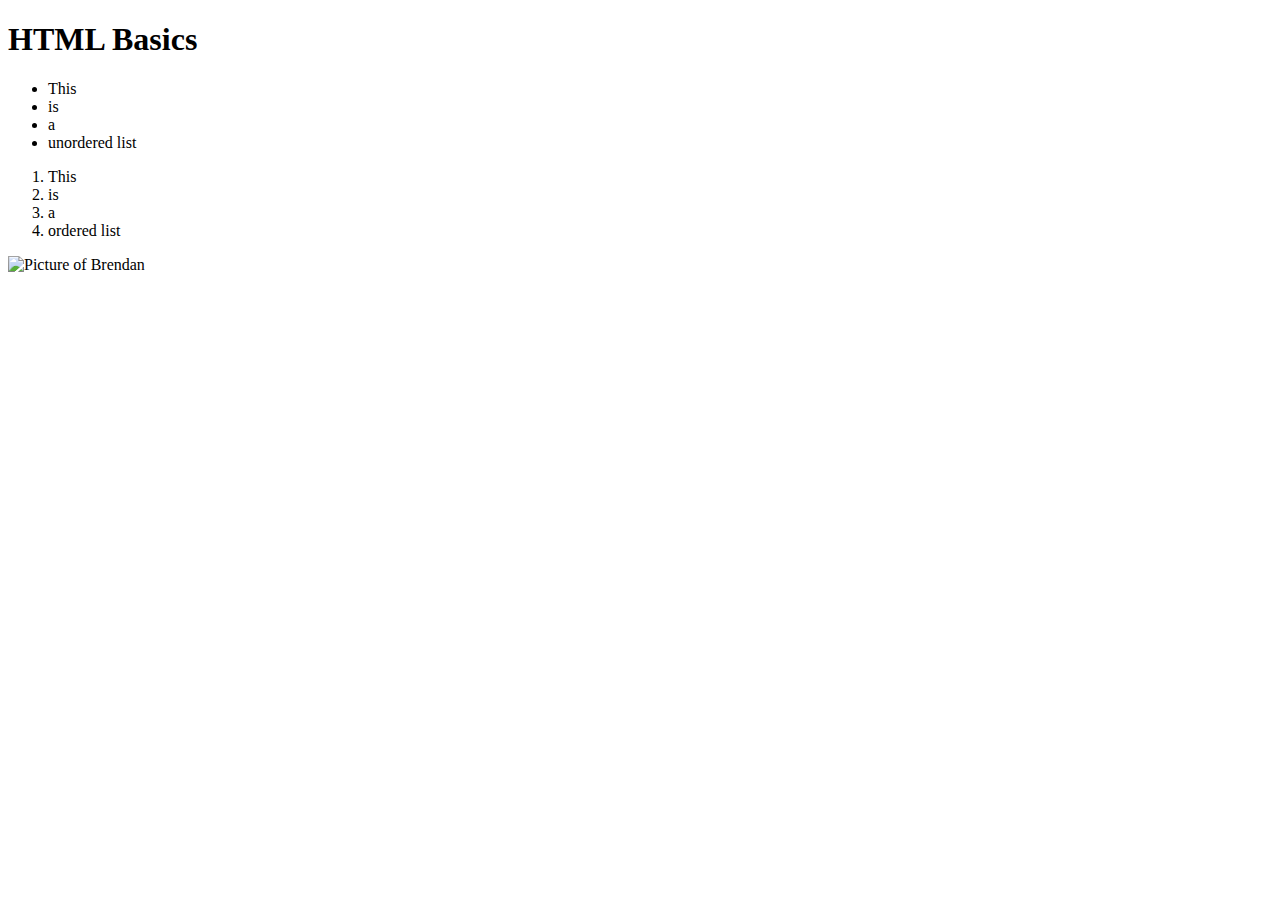
==== index.html @ 9ce2e6bf "Added lists and Picture" ====
<!DOCTYPE html>
<html lang="en">
<head>
    <meta charset="UTF-8">
    <meta http-equiv="X-UA-Compatible" content="IE=edge">
    <meta name="viewport" content="width=device-width, initial-scale=1.0">
    <title>HTML Basics</title>
</head>
<body>
    <h1>HTML Basics</h1>
    <div>
        <ul>
            <li>This</li>
            <li>is</li>
            <li>a</li>
            <li>unordered list</li>
        </ul>
        <ol>
            <li>This</li>
            <li>is</li>
            <li>a</li>
            <li>ordered list</li>
        </ol>
    </div>
    <img src="" alt="Picture of Brendan">
</body>
</html>
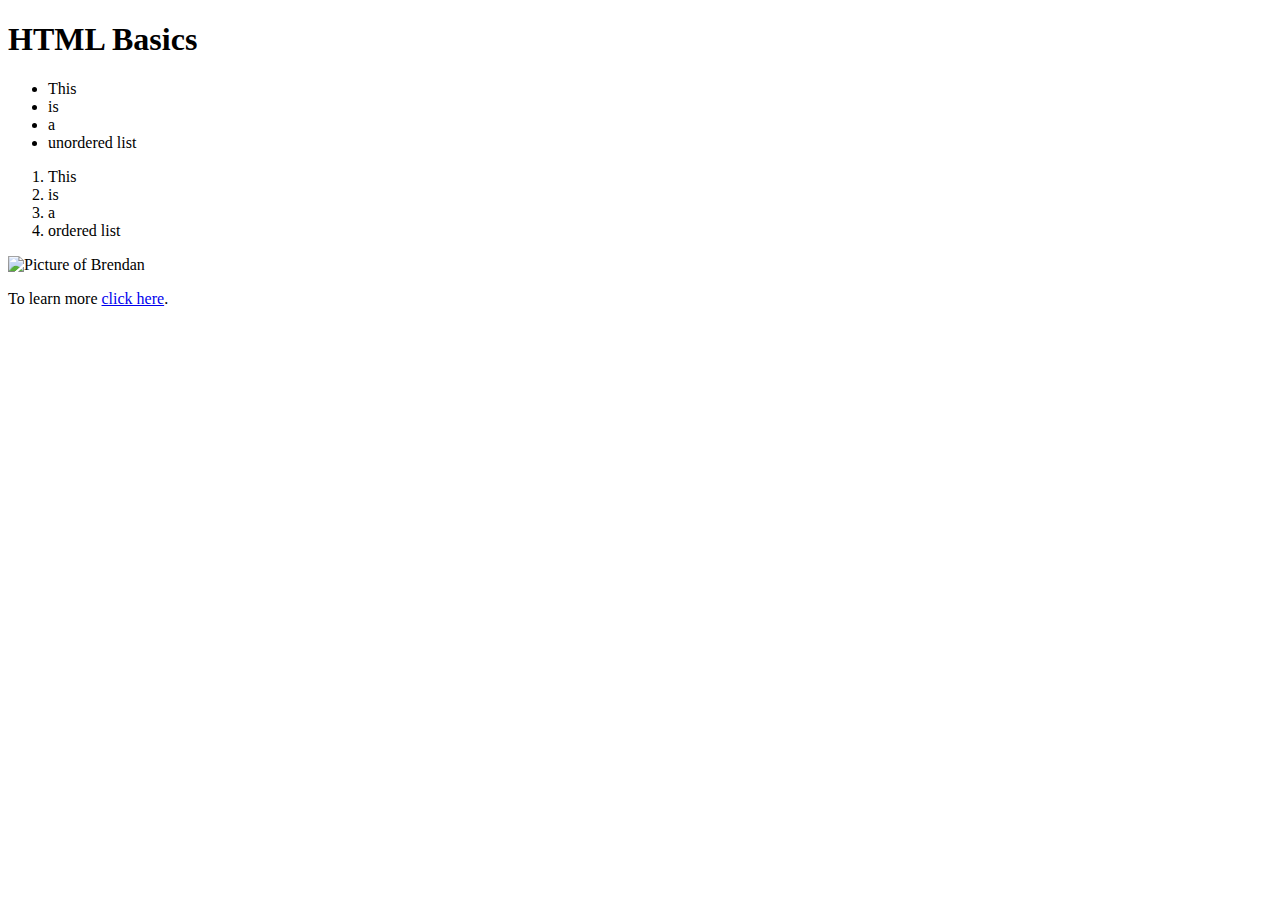
==== commit 79b0a21d: "added an about html file" ====
--- a/index.html
+++ b/index.html
@@ -23,5 +23,6 @@
         </ol>
     </div>
     <img src="" alt="Picture of Brendan">
+    <p>To learn more <a href="about.html">click here</a>.</p>
 </body>
 </html>
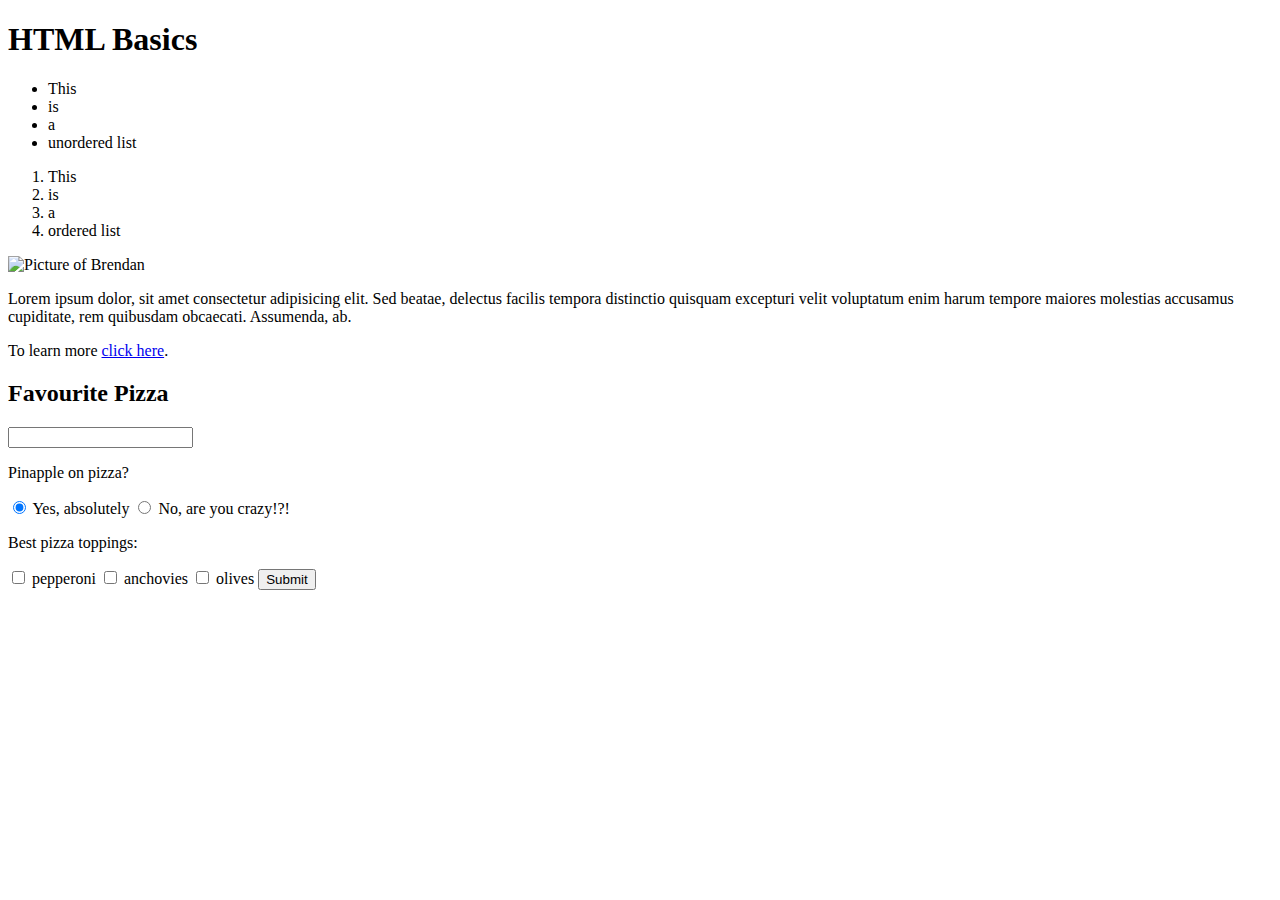
==== commit fa2363a7: "form added" ====
--- a/index.html
+++ b/index.html
@@ -23,6 +23,28 @@
         </ol>
     </div>
     <img src="" alt="Picture of Brendan">
+    <p>Lorem ipsum dolor, sit amet consectetur adipisicing elit. Sed beatae, delectus facilis tempora distinctio quisquam excepturi velit voluptatum enim harum tempore maiores molestias accusamus cupiditate, rem quibusdam obcaecati. Assumenda, ab.</p>
     <p>To learn more <a href="about.html">click here</a>.</p>
+
+    <h2>Favourite Pizza</h2>
+    <form action="">
+        <input type="text" name="name" required>
+        <br>
+        <p>Pinapple on pizza?</p>
+        <input type="radio" name="pineapple?" id="pineapple-yes" checked>
+        <label for="pineapple-yes">Yes, absolutely</label>
+        <input type="radio" name="pineapple?">
+        <label for="pineapple-no">No, are you crazy!?!</label>
+        <br>
+        <p>Best pizza toppings:</p>
+        <input type="checkbox" name="toppings" id="pepperoni">
+        <label for="pepperopi">pepperoni</label>
+        <input type="checkbox" name="toppings" id="anchovies">
+        <label for="anchovies">anchovies</label>
+        <input type="checkbox" name="toppings" id="olives">
+        <label for="olives">olives</label>
+        <input type="submit" value="Submit">
+
+    </form>
 </body>
 </html>
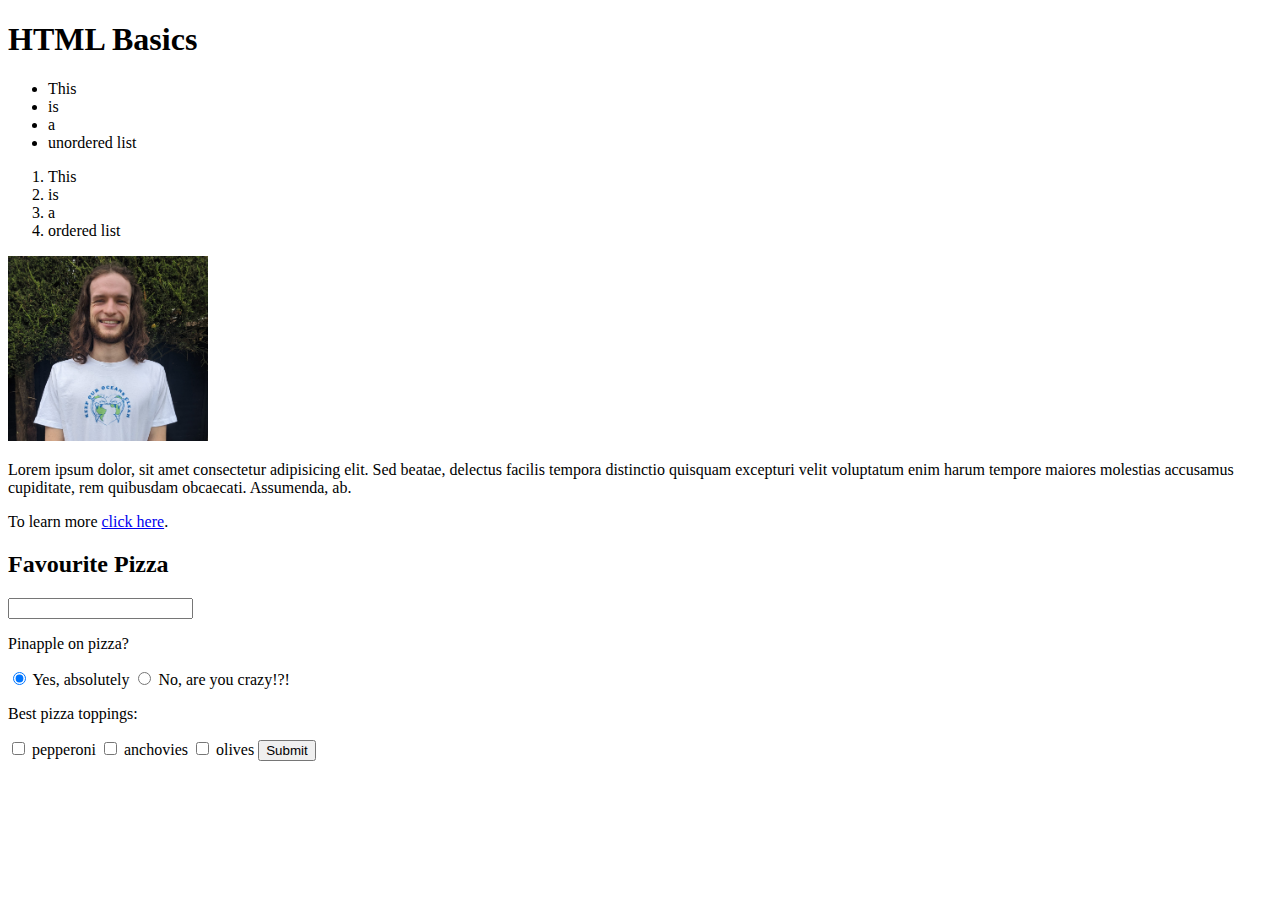
==== commit 49317fa5: "better readability" ====
--- a/index.html
+++ b/index.html
@@ -6,8 +6,11 @@
     <meta name="viewport" content="width=device-width, initial-scale=1.0">
     <title>HTML Basics</title>
 </head>
+
+
 <body>
     <h1>HTML Basics</h1>
+
     <div>
         <ul>
             <li>This</li>
@@ -22,20 +25,27 @@
             <li>ordered list</li>
         </ol>
     </div>
-    <img src="" alt="Picture of Brendan">
+
+    <img src="./images/profilepic.jpg" alt="Picture of Brendan" width="200">
+
     <p>Lorem ipsum dolor, sit amet consectetur adipisicing elit. Sed beatae, delectus facilis tempora distinctio quisquam excepturi velit voluptatum enim harum tempore maiores molestias accusamus cupiditate, rem quibusdam obcaecati. Assumenda, ab.</p>
+
     <p>To learn more <a href="about.html">click here</a>.</p>
 
     <h2>Favourite Pizza</h2>
+
     <form action="">
+
         <input type="text" name="name" required>
         <br>
+
         <p>Pinapple on pizza?</p>
         <input type="radio" name="pineapple?" id="pineapple-yes" checked>
         <label for="pineapple-yes">Yes, absolutely</label>
         <input type="radio" name="pineapple?">
         <label for="pineapple-no">No, are you crazy!?!</label>
         <br>
+
         <p>Best pizza toppings:</p>
         <input type="checkbox" name="toppings" id="pepperoni">
         <label for="pepperopi">pepperoni</label>
@@ -43,6 +53,7 @@
         <label for="anchovies">anchovies</label>
         <input type="checkbox" name="toppings" id="olives">
         <label for="olives">olives</label>
+        
         <input type="submit" value="Submit">
 
     </form>
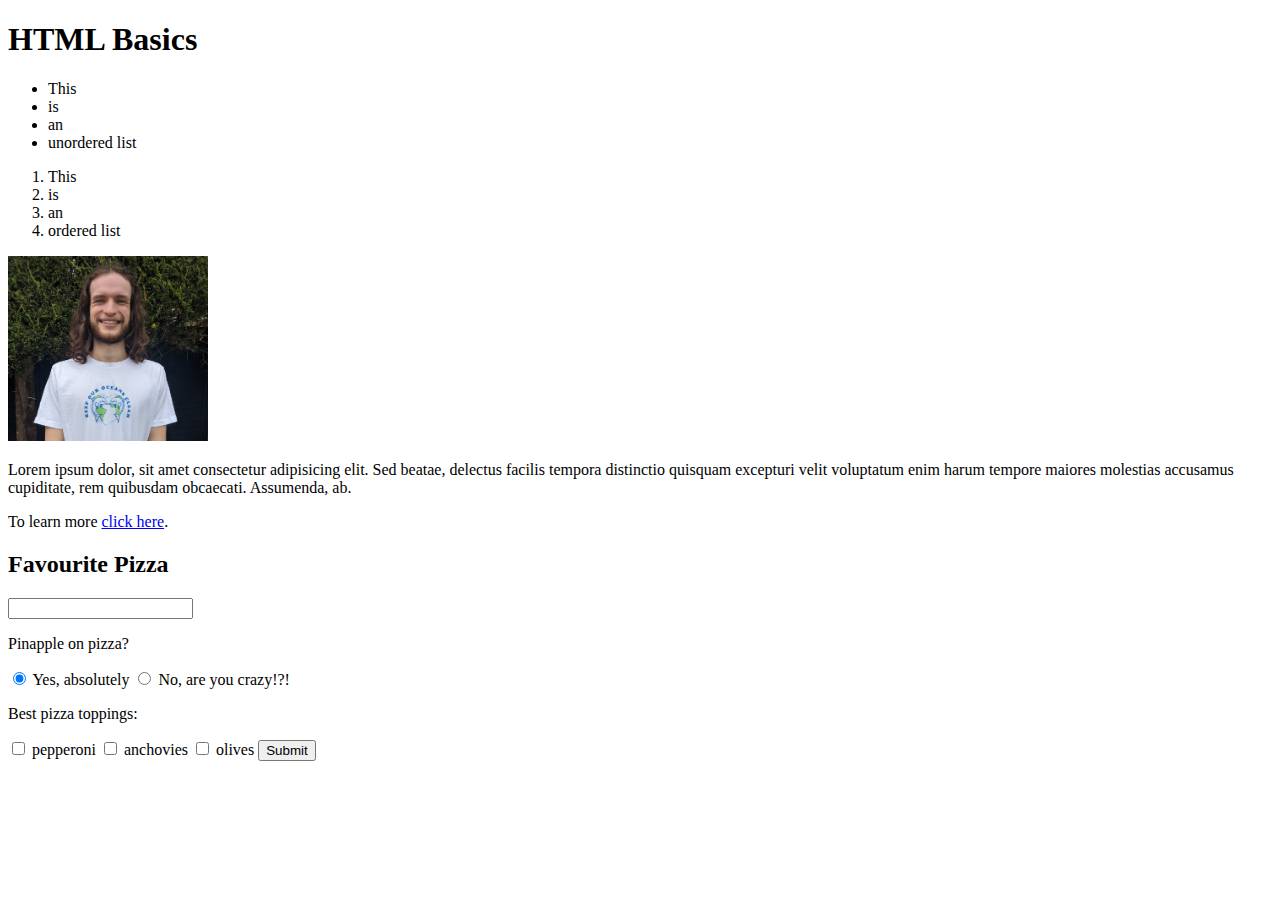
==== commit 9f60d1ba: "updated about" ====
--- a/index.html
+++ b/index.html
@@ -15,13 +15,13 @@
         <ul>
             <li>This</li>
             <li>is</li>
-            <li>a</li>
+            <li>an</li>
             <li>unordered list</li>
         </ul>
         <ol>
             <li>This</li>
             <li>is</li>
-            <li>a</li>
+            <li>an</li>
             <li>ordered list</li>
         </ol>
     </div>
@@ -53,7 +53,7 @@
         <label for="anchovies">anchovies</label>
         <input type="checkbox" name="toppings" id="olives">
         <label for="olives">olives</label>
-        
+
         <input type="submit" value="Submit">
 
     </form>
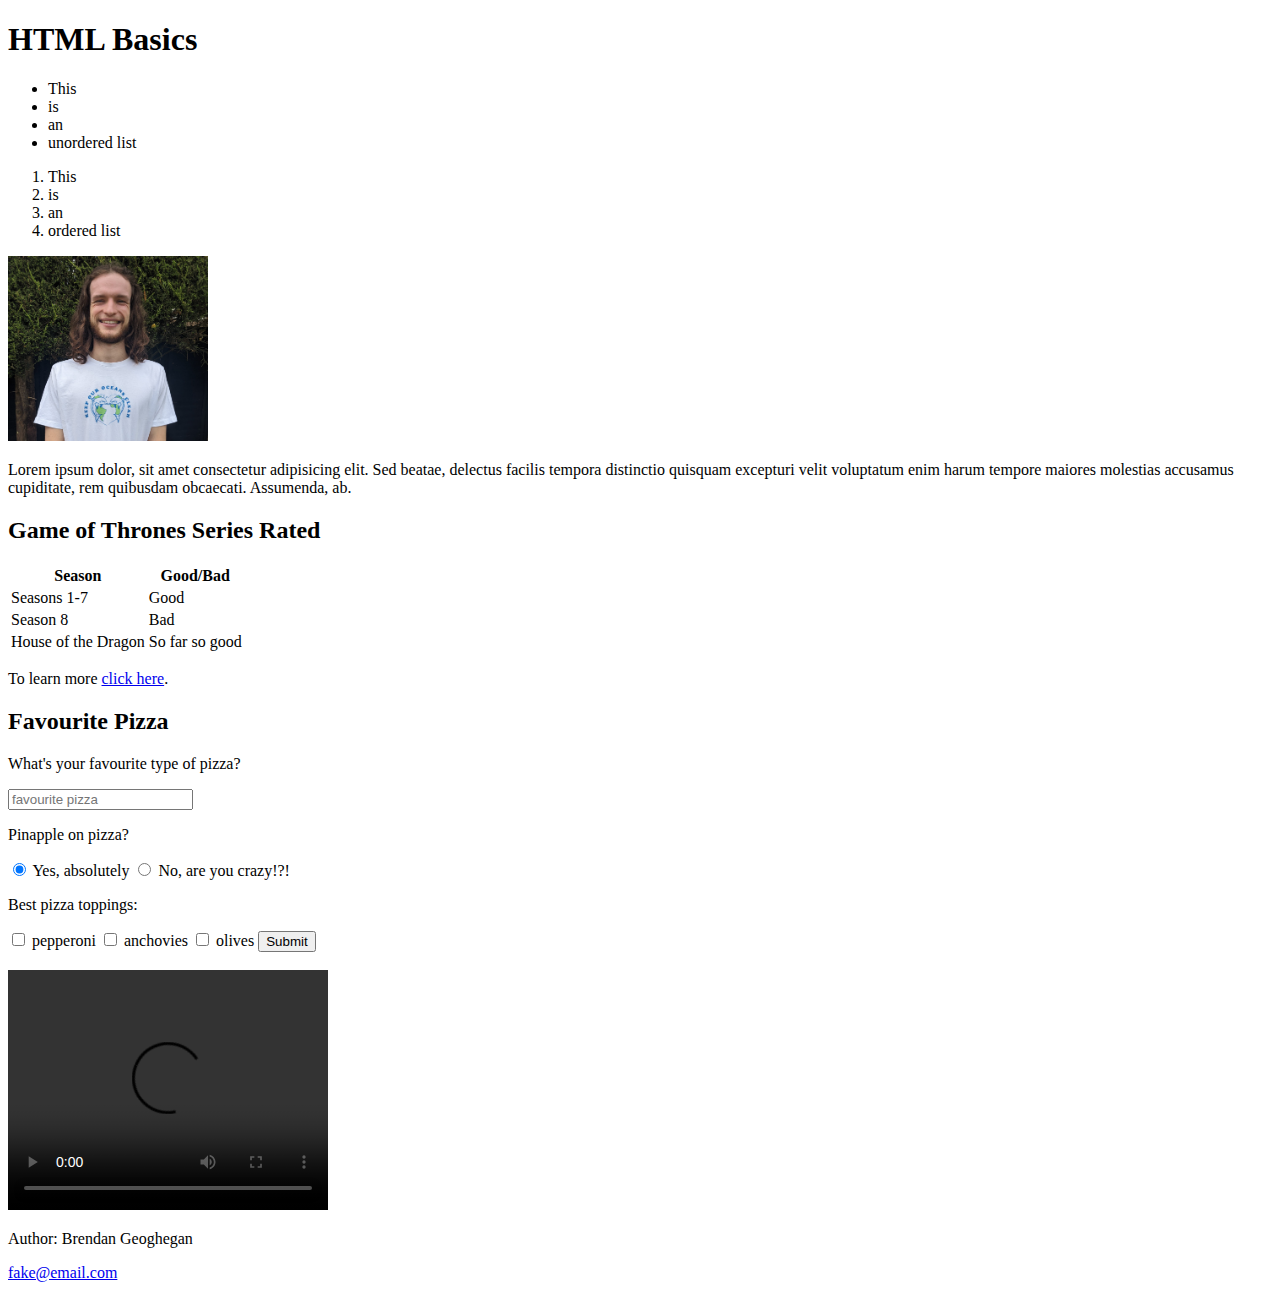
==== commit 9510e6db: "table added" ====
--- a/index.html
+++ b/index.html
@@ -30,13 +30,34 @@
 
     <p>Lorem ipsum dolor, sit amet consectetur adipisicing elit. Sed beatae, delectus facilis tempora distinctio quisquam excepturi velit voluptatum enim harum tempore maiores molestias accusamus cupiditate, rem quibusdam obcaecati. Assumenda, ab.</p>
 
+    <h2>Game of Thrones Series Rated</h2>
+    <table>
+        <tr>
+            <th>Season</th>
+            <th>Good/Bad</th>
+        </tr>
+        <tr>
+            <td>Seasons 1-7</td>
+            <td>Good</td>
+        </tr>
+        <tr>
+            <td>Season 8</td>
+            <td>Bad</td>
+        </tr>
+        <tr>
+            <td>House of the Dragon</td>
+            <td>So far so good</td>
+        </tr>
+    </table>
+
     <p>To learn more <a href="about.html">click here</a>.</p>
 
     <h2>Favourite Pizza</h2>
 
     <form action="">
 
-        <input type="text" name="name" required>
+        <p>What's your favourite type of pizza?</p>
+        <input type="text" name="favourite pizza" placeholder="favourite pizza" required>
         <br>
 
         <p>Pinapple on pizza?</p>
@@ -57,5 +78,18 @@
         <input type="submit" value="Submit">
 
     </form>
+
+    <br>
+
+    <video width="320" height="240" controls>
+        <source src="movie.mp4" type="video/mp4">
+        <source src="movie.ogg" type="video/ogg">
+        Your browser does not support the video tag.
+    </video>
+
+    <footer>
+        <p>Author: Brendan Geoghegan</p>
+        <a href="fake@email.com">fake@email.com</a>
+    </footer>
 </body>
 </html>
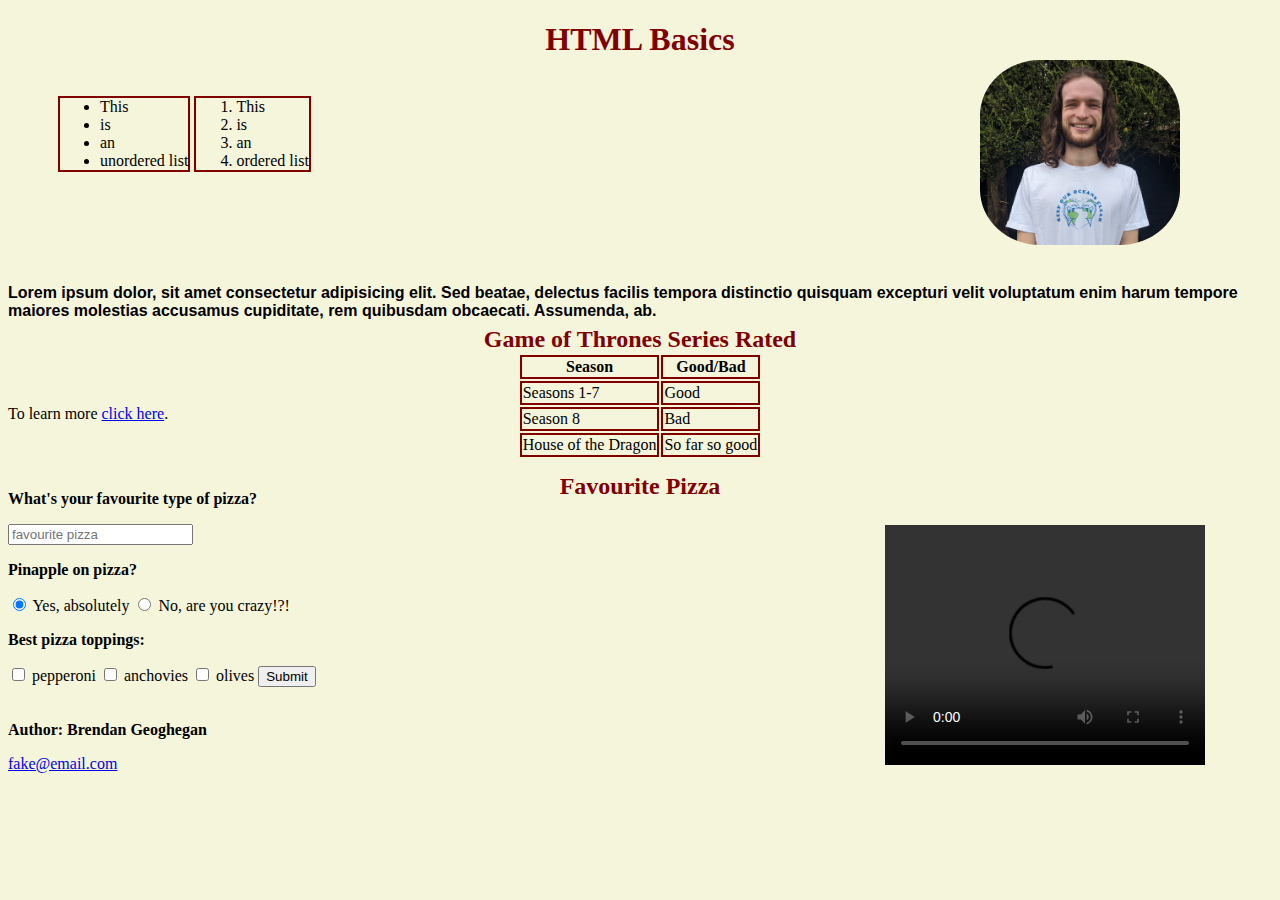
==== commit b5ad3cbe: "added stylesheet" ====
--- a/index.html
+++ b/index.html
@@ -5,13 +5,14 @@
     <meta http-equiv="X-UA-Compatible" content="IE=edge">
     <meta name="viewport" content="width=device-width, initial-scale=1.0">
     <title>HTML Basics</title>
+    <link rel="stylesheet" href="style.css">
 </head>
 
 
 <body>
     <h1>HTML Basics</h1>
 
-    <div>
+    <div class="lists">
         <ul>
             <li>This</li>
             <li>is</li>
@@ -28,10 +29,10 @@
 
     <img src="./images/profilepic.jpg" alt="Picture of Brendan" width="200">
 
-    <p>Lorem ipsum dolor, sit amet consectetur adipisicing elit. Sed beatae, delectus facilis tempora distinctio quisquam excepturi velit voluptatum enim harum tempore maiores molestias accusamus cupiditate, rem quibusdam obcaecati. Assumenda, ab.</p>
+    <p class="lorem-text">Lorem ipsum dolor, sit amet consectetur adipisicing elit. Sed beatae, delectus facilis tempora distinctio quisquam excepturi velit voluptatum enim harum tempore maiores molestias accusamus cupiditate, rem quibusdam obcaecati. Assumenda, ab.</p>
 
-    <h2>Game of Thrones Series Rated</h2>
-    <table>
+    <h2 class="got-table">Game of Thrones Series Rated</h2>
+    <table class="got-table">
         <tr>
             <th>Season</th>
             <th>Good/Bad</th>
@@ -52,7 +53,7 @@
 
     <p>To learn more <a href="about.html">click here</a>.</p>
 
-    <h2>Favourite Pizza</h2>
+    <h2 class="fav-pizza">Favourite Pizza</h2>
 
     <form action="">
 
@@ -88,7 +89,7 @@
     </video>
 
     <footer>
-        <p>Author: Brendan Geoghegan</p>
+        <p class="author">Author: Brendan Geoghegan</p>
         <a href="fake@email.com">fake@email.com</a>
     </footer>
 </body>
--- a/style.css
+++ b/style.css
@@ -0,0 +1,66 @@
+body{
+    background-color: beige;
+}
+
+h1 {
+    text-align: center;
+    color: maroon;
+}
+
+h2 {
+    color: maroon;
+    text-align: center;
+}
+
+.lists {
+    position: relative;
+    left: 50px;
+}
+
+.lists ul, .lists ol {
+    border: solid maroon 2px;
+    display: inline-block;
+}
+
+img {
+    border-radius: 30%;
+    position: absolute;
+    right: 100px;
+    top: 60px;
+}
+
+.lorem-text {
+    position: relative;
+    font-family: sans-serif;
+    font-weight: bold;
+    top: 80px;
+}
+
+.got-table {
+    position: relative;
+    top: 70px;
+    margin: auto;
+}
+
+.got-table td, .got-table th{
+    border: solid maroon 2px;
+}
+
+.fav-pizza {
+    position: relative;
+    top: 30px;
+}
+
+video {
+    position: absolute;
+    top: 525px;
+    right: 75px;
+}
+
+form p {
+    font-weight: bold;
+}
+
+.author {
+    font-weight: bold;
+}
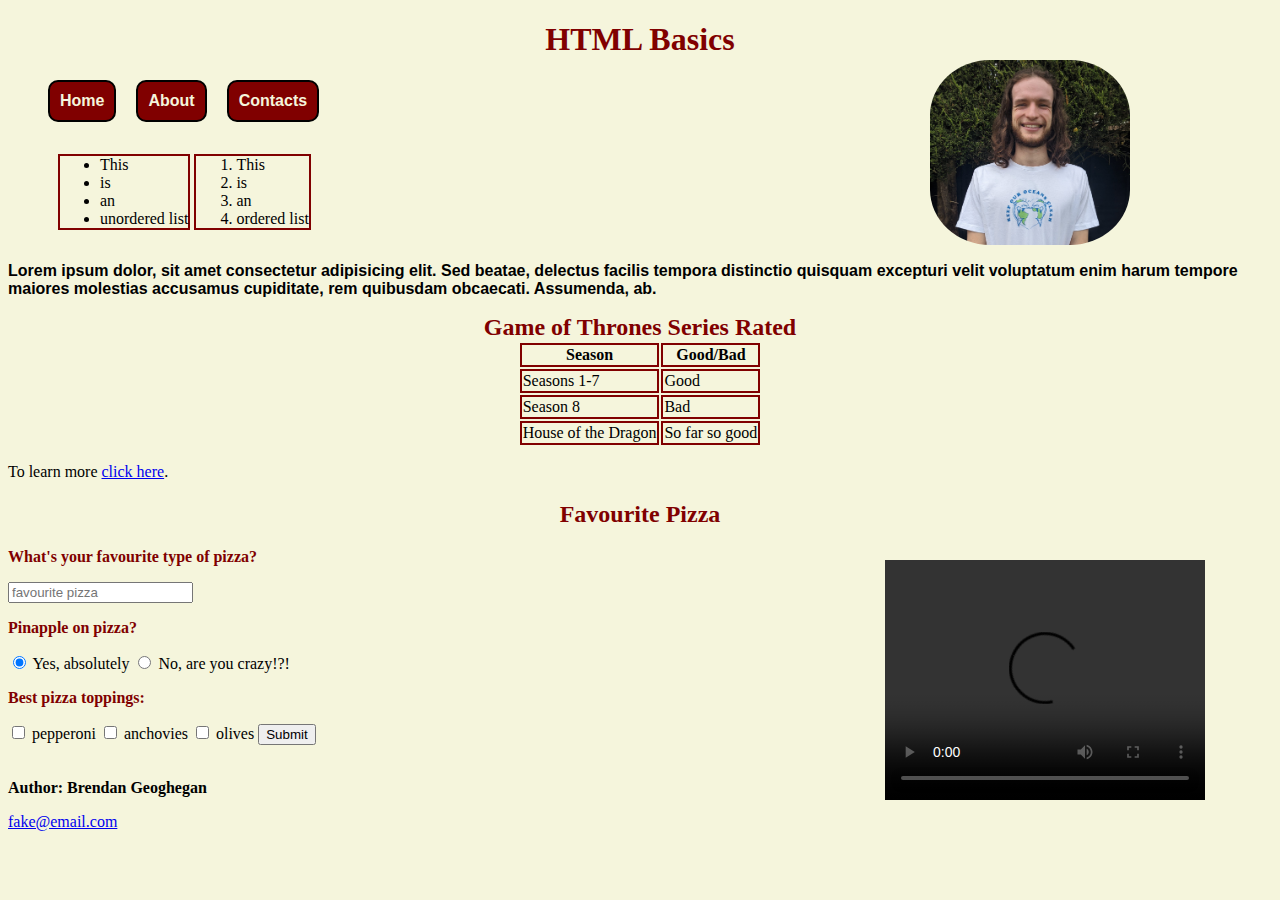
==== commit 4dfbe134: "Added navbar" ====
--- a/index.html
+++ b/index.html
@@ -11,6 +11,14 @@
 
 <body>
     <h1>HTML Basics</h1>
+
+    <nav class="navbar">
+        <ul>
+            <li><a href="index.html">Home</a></li>
+            <li><a href="about.html">About</a></li>
+            <li><a href="contacts.html">Contacts</a></li>
+        </ul>
+    </nav>
 
     <div class="lists">
         <ul>
--- a/style.css
+++ b/style.css
@@ -5,6 +5,31 @@
 h1 {
     text-align: center;
     color: maroon;
+}
+
+/* ! NAVBAR tags *************** */
+
+.navbar {
+}
+
+.navbar ul {
+    list-style-type: none;
+    display: flex;
+}
+
+.navbar li {
+    margin-right: 20px;
+    padding: 10px;
+    background-color: maroon;
+    border: solid black 2px;
+    border-radius: 10px;
+}
+
+.navbar a {
+    text-decoration: none;
+    color: beige;
+    font-weight: bold;
+    font-family: sans-serif;
 }
 
 h2 {
@@ -25,7 +50,7 @@
 img {
     border-radius: 30%;
     position: absolute;
-    right: 100px;
+    right: 150px;
     top: 60px;
 }
 
@@ -33,12 +58,12 @@
     position: relative;
     font-family: sans-serif;
     font-weight: bold;
-    top: 80px;
+    top: 0px;
 }
 
 .got-table {
     position: relative;
-    top: 70px;
+    top: 0px;
     margin: auto;
 }
 
@@ -48,17 +73,18 @@
 
 .fav-pizza {
     position: relative;
-    top: 30px;
+    top: 0px;
 }
 
 video {
     position: absolute;
-    top: 525px;
+    top: 560px;
     right: 75px;
 }
 
 form p {
     font-weight: bold;
+    color: maroon;
 }
 
 .author {
